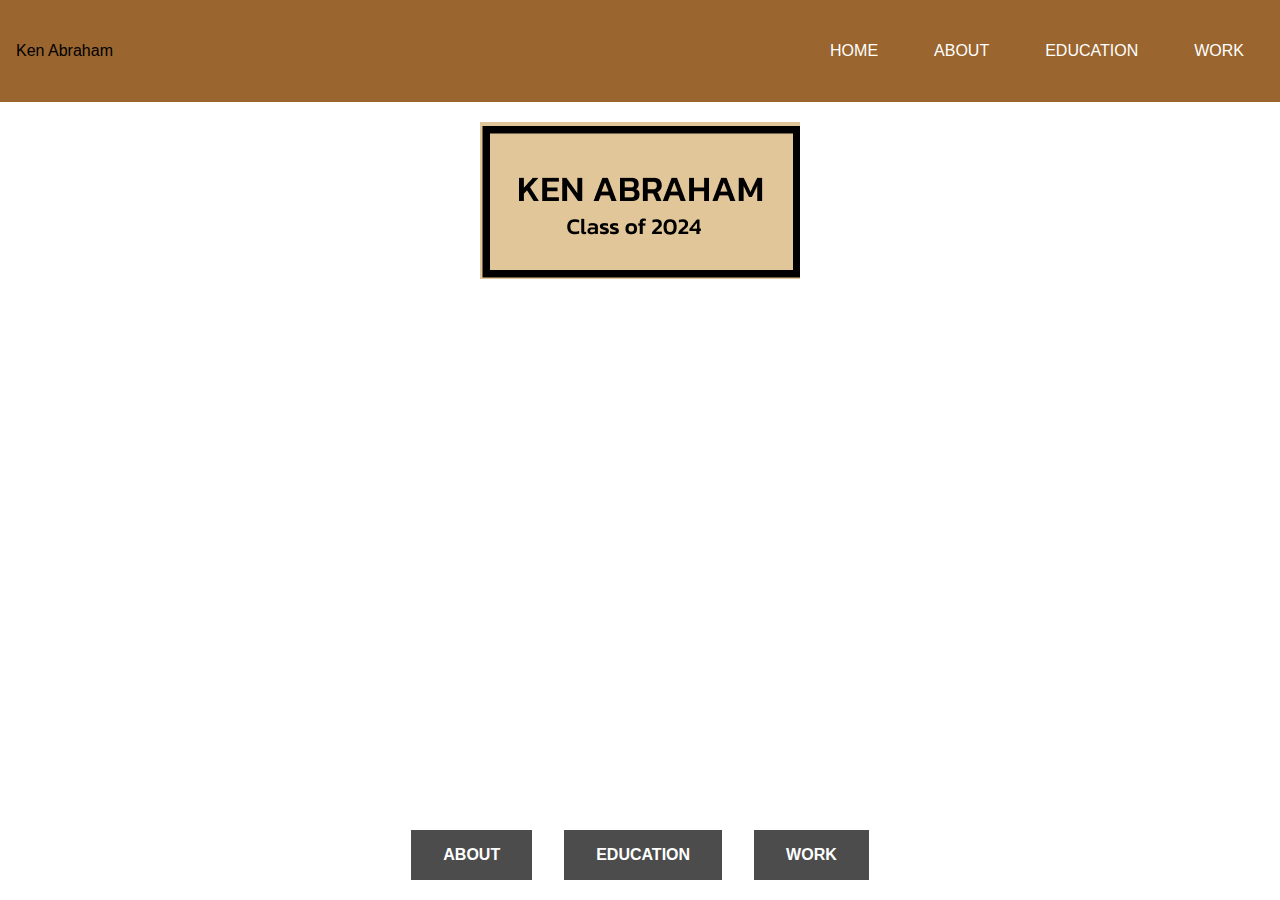
==== index.html @ 2141bfcd "first commit" ====
<!DOCTYPE html>
<html lang="en">

<head>
  <meta charset="UTF-8">
  <meta name="viewport" content="width=device-width, initial-scale=1.0">
  <title>Portfolio Homepage</title>
  <link rel="stylesheet" href="style.css">
</head>

<body>

  <!-- navbar -->
  <header class="navbar">
    <div>Ken Abraham</div>
    <nav>
      <ul>
        <li><a href="#">HOME</a></li>
        <li><a href="#">ABOUT</a></li>
        <li><a href="#">EDUCATION</a></li>
        <li><a href="#">WORK</a></li>
      </ul>

    </nav>


  </header>

  <!-- Ken Abraham 2024 Header -->
  <section class="intro">
    <img src="img/intro.png" alt="Ken Abraham - Senior in 2024">
  </section>


  <!-- Buttons to other pages-->
  <section class="buttons-container">
    <a href="#" class="button">ABOUT</a>
    <a href="#" class="button">EDUCATION</a>
    <a href="#" class="button">WORK</a>
  </section>





</body>

</html>
---- style.css ----
/* Background image */
body {
    font-family: Arial, sans-serif;
    margin: 0;
    padding: 0;
    background-image: url('img/kerala.jpg'); 
    background-size: cover;
    background-position: center;
    background-attachment: fixed;
    background-repeat: no-repeat;
  }
  
  /* Buttons to other page */
  .buttons-container {
    display: flex;
    justify-content: center;
    gap: 2em; /* Adjust the gap between buttons */
    position: absolute; /* Position the container absolutely within its relative parent */
    bottom: 20px; /* Distance from the bottom of the screen */
    left: 0;
    right: 0;
    text-align: center;
  }
  
  .button {
    background: rgba(0, 0, 0, 0.7); /* Semi-transparent black background */
    color: white;
    padding: 1em 2em; /* Adjust padding as needed */
    text-decoration: none; /* Remove underline from links */
    font-weight: bold;
    border: none;
    cursor: pointer;
    transition: background-color 0.3s ease; /* Smooth background color change on hover */
  }
  
  .button:hover {
    background: rgba(0, 0, 0, 0.9); /* Darker background on hover */
  }
  
  /* navbar */
  .navbar {
    display: flex;
    justify-content: space-between;
    align-items: center;
    padding: 1em;
    background: #9A652E; 
  }
  
  .navbar ul {
    list-style: none;
    display: flex;
    gap: 1em;
  }
  
  .navbar a {
    text-decoration: none;
    color: #FFFFFF;
    padding: 10px 15px; /* Adjust padding as needed */
    display: inline-block; /* Allows the application of padding and border */
    margin: 0 5px; /* Space between navbar links */
    transition: all 0.3s ease; /* Smooth transition for hover effects */
  
    .navbar a:hover {
      border: 2px solid #FFFFFF; /* Adds a white border on hover */
      padding: 8px 13px; /* Adjust padding to compensate for the border thickness */
    }
  }
  
  /* Ken Abraham intro image */
  .intro img {
    display: block; /* image is treated as a block-level element */
    margin: 0 auto; /* center the image within its container */
    max-width: 100%; /* image is responsive and does not overflow its container */
  }
  
  .intro {
    text-align: center; /* Center the content horizontally */
    padding: 20px 0;
  }
  
  
  
  
  .projects {
    display: flex;
    justify-content: center; 
    flex-wrap: wrap;
    gap: 1em; 
    padding: 1em; 
  }
  
  .project {
    flex: 0 1 calc(33.333% - 1em);
    margin: auto; 
    padding: 1em;
    box-sizing: border-box; 
  }
  
  
  .project img {
    width: 100%; 
    height: auto;
    display: block; 
  }
  .projects {
    display: grid;
    grid-template-columns: repeat(3, 1fr);
    gap: 1em;
    padding: 1em;
  }
  
  .project {
    padding: 1em;
  }
  
  .project img {
    max-width: 100%;
    height: auto;
    border-radius: 8px; 
  }
  
  .footer {
    text-align: center;
    padding: 1em;
    background: #f8f8f8;
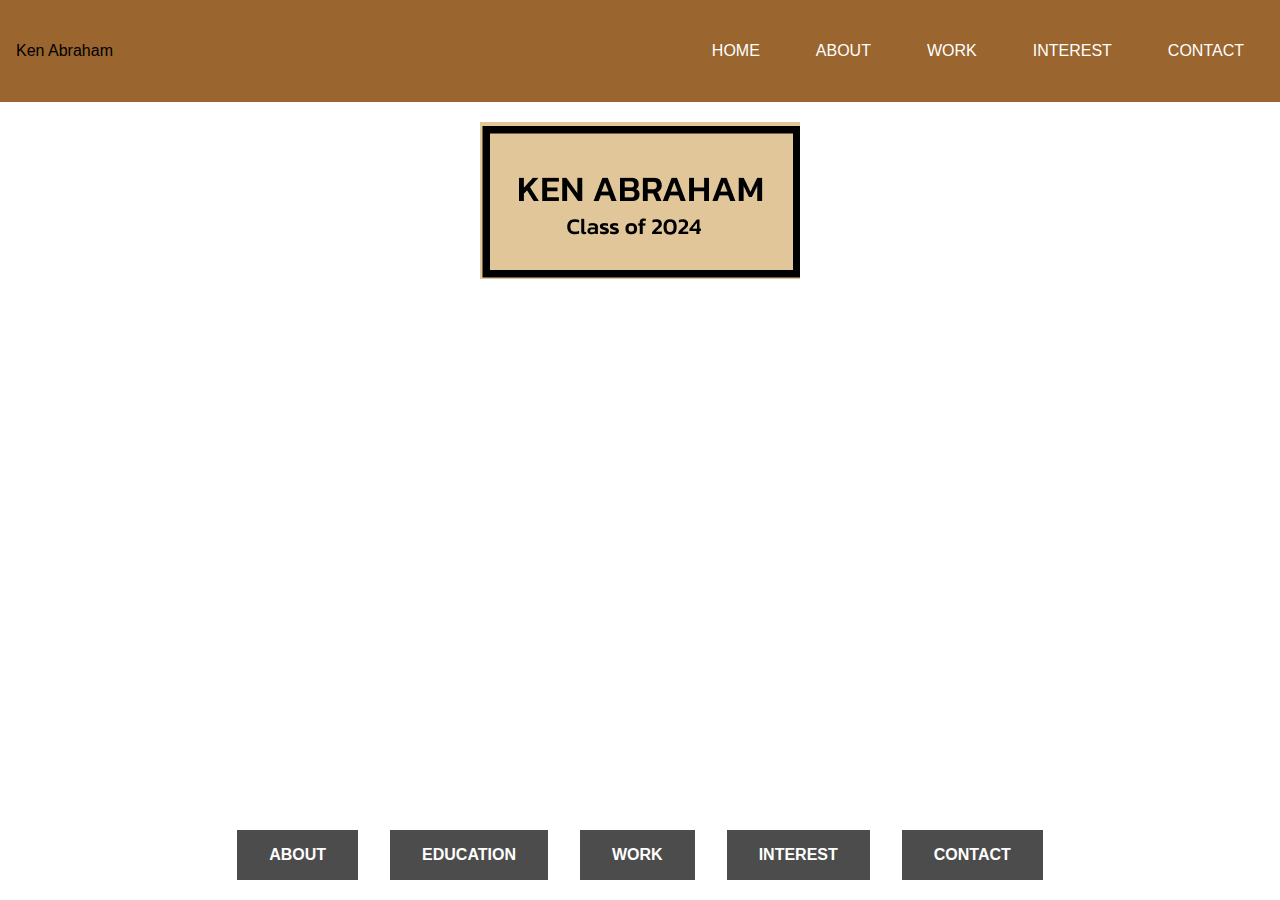
==== commit 95a947b9: "NAV" ====
--- a/index.html
+++ b/index.html
@@ -15,10 +15,12 @@
     <div>Ken Abraham</div>
     <nav>
       <ul>
-        <li><a href="#">HOME</a></li>
-        <li><a href="#">ABOUT</a></li>
-        <li><a href="#">EDUCATION</a></li>
-        <li><a href="#">WORK</a></li>
+        <li><a href="index.html">HOME</a></li>
+        <li><a href="about.html">ABOUT</a></li>
+        <li><a href="work.html">WORK</a></li>
+        <li><a href="interest.html">INTEREST</a></li>
+        <li><a href="contact.html">CONTACT</a></li>
+
       </ul>
 
     </nav>
@@ -34,9 +36,11 @@
 
   <!-- Buttons to other pages-->
   <section class="buttons-container">
-    <a href="#" class="button">ABOUT</a>
-    <a href="#" class="button">EDUCATION</a>
-    <a href="#" class="button">WORK</a>
+    <a href="about.html" class="button">ABOUT</a>
+    <a href="education.html" class="button">EDUCATION</a>
+    <a href="work.html" class="button">WORK</a>
+    <a href="interest.html" class="button">INTEREST</a>
+    <a href="contact.html" class="button">CONTACT</a>
   </section>
 
 
--- a/style.css
+++ b/style.css
@@ -60,7 +60,7 @@
     margin: 0 5px; /* Space between navbar links */
     transition: all 0.3s ease; /* Smooth transition for hover effects */
   
-    .navbar a:hover {
+  .navbar a:hover {
       border: 2px solid #FFFFFF; /* Adds a white border on hover */
       padding: 8px 13px; /* Adjust padding to compensate for the border thickness */
     }
@@ -78,7 +78,23 @@
     padding: 20px 0;
   }
   
+  .outer-box {
+    background-color: #D2B48C; /* Tan background color */
+    width: 100%; /* Full width of the container */
+    height: 300px; /* Height of the container */
+    position: relative; /* Position relative for absolute positioning inside */
+    /* Other styling */
+  }
   
+  .darker-box {
+    background-color: rgba(0, 0, 0, 0.5); /* Dark transparent overlay */
+    width: 80%; /* Width of the darker box */
+    height: 50%; /* Height of the darker box */
+    position: absolute; /* Absolute position inside the outer box */
+    top: 25%; /* Position from the top of the outer box */
+    left: 10%; /* Position from the left of the outer box */
+    /* Additional styling */
+  }
   
   
   .projects {
